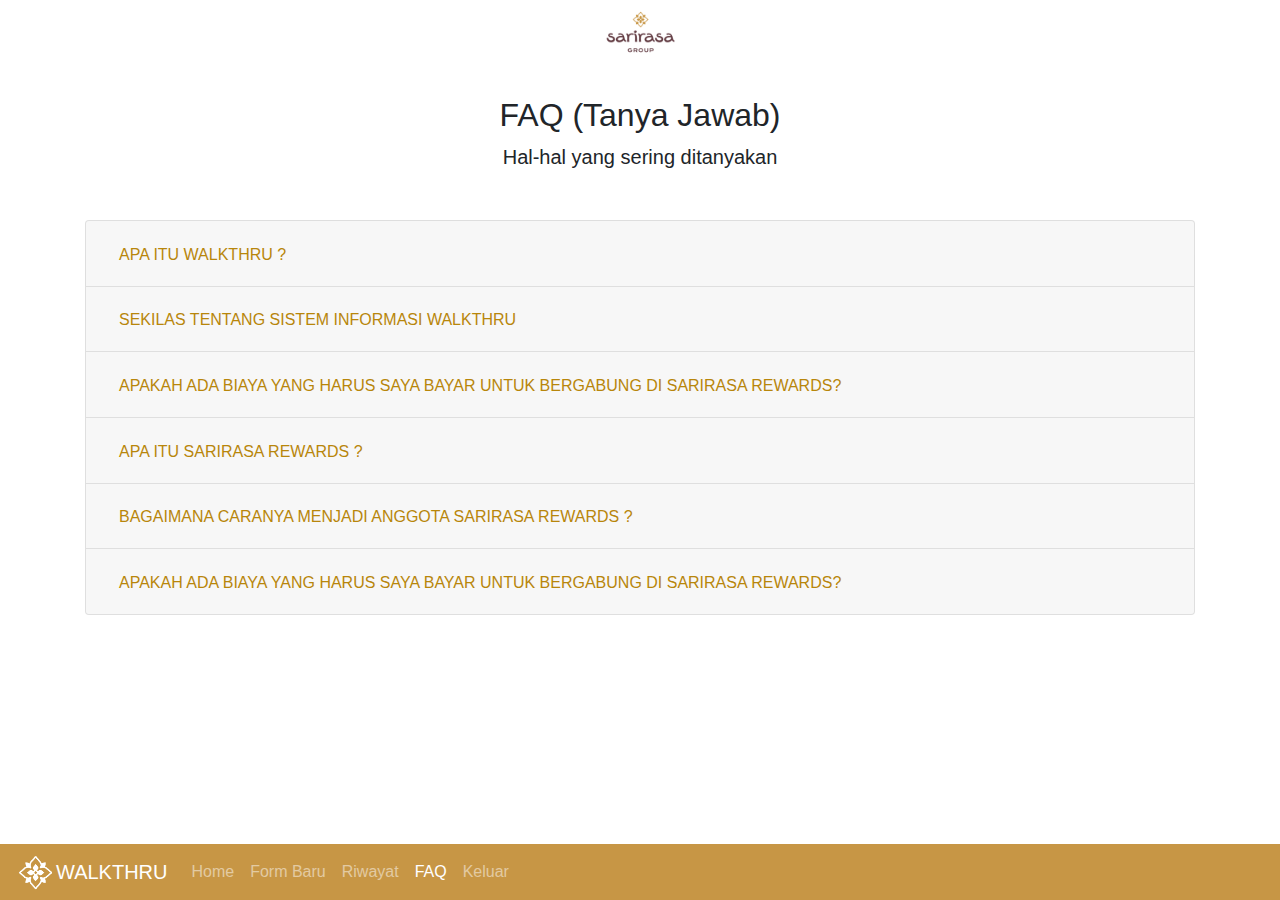
==== faq.html @ 9d3216f0 "Menambahkan Folder Walkthru yang sudah ada" ====
<!doctype html>
<html lang="en">
  <head>
    <meta charset="utf-8">
    <meta name="viewport" content="width=device-width, initial-scale=1, shrink-to-fit=no">
    <meta name="description" content="">
    <meta name="author" content="Ridho Ferdian & Sarirasa Group MIS Team">
    <meta name="generator" content="Jekyll v3.8.6">
    <title>WALKTHRU - Home</title>

    <link rel="canonical" href="https://getbootstrap.com/docs/4.4/examples/floating-labels/">

    <!-- Bootstrap core CSS -->
    <link href="/css/bootstrap.min.css" rel="stylesheet" integrity="sha384-Vkoo8x4CGsO3+Hhxv8T/Q5PaXtkKtu6ug5TOeNV6gBiFeWPGFN9MuhOf23Q9Ifjh" crossorigin="anonymous">

    <!-- Favicons -->
    <link rel="apple-touch-icon" href="/img/apple-touch-icon.png" sizes="180x180">
    <link rel="icon" href="/img/favicon-32x32.png" sizes="32x32" type="image/png">
    <link rel="icon" href="/img/favicon-16x16.png" sizes="16x16" type="image/png">
    <link rel="manifest" href="/js/manifest.json">
    <!--<link rel="mask-icon" href="/img/safari-pinned-tab.svg" color="#563d7c">-->
    <link rel="mask-icon" href="/img/favicon.ico" color="#563d7c">
    <link rel="icon" href="/img/favicon.ico">
    <meta name="msapplication-config" content="/xml/browserconfig.xml">
    <meta name="theme-color" content="#f5f5f5">

    <style>
      .bd-placeholder-img {
        font-size: 1.125rem;
        text-anchor: middle;
        -webkit-user-select: none;
        -moz-user-select: none;
        -ms-user-select: none;
        user-select: none;
      }

      @media (min-width: 768px) {
        .bd-placeholder-img-lg {
          font-size: 3.5rem;
        }
      }
    </style>
    <!-- Custom styles for this template -->
  </head>
  <body oncontextmenu="return false;">

    <div class="container mb-5">
      <div class="py-0 mb-5 text-center">
        <img class="d-block mx-auto mb-4" src="/img/logo_square.png" alt="" width="72" height="72">
        <h2>FAQ (Tanya Jawab)</h2>
        <p class="lead">Hal-hal yang sering ditanyakan</p>
      </div>

      <div class="accordion" id="accordionExample">
        <div class="card">
          <div class="card-header" id="headingOne">
            <h2 class="mb-0">
              <button class="btn btn-link text-left" type="button" data-toggle="collapse" data-target="#collapseOne" aria-expanded="false" aria-controls="collapseOne" style="color:darkgoldenrod"s>
                APA ITU WALKTHRU ?
              </button>
            </h2>
          </div>

          <div id="collapseOne" class="collapse" aria-labelledby="headingOne" data-parent="#accordionExample">
            <div class="card-body">
              Sarirasa Rewards adalah program keanggotaan eksklusif untuk mengapresiasi para pelanggan setia Sarirasa Group. Sarirasa Rewards hadir dalam bentuk aplikasi untuk memberikan berbagai kemudahan, dimana para pelanggan bisa mendapatkan penawaran menarik serta informasi promo terbaru dari restoran yang tergabung dalam Sarirasa Group (Sate Khas Senayan, Sate & Seafood Senayan, TeSaTe, TeKoTe dan Gopek), hanya melalui ujung jari saja. Manfaat yang didapatkan oleh anggota Sarirasa Rewards beragam pada setiap levelnya, yang dapat menambah pengalaman bersama Sarirasa semakin menyenangkan.
            </div>
          </div>
        </div>
        <div class="card">
          <div class="card-header" id="headingTwo">
            <h2 class="mb-0">
              <button class="btn btn-link collapsed text-left" type="button" data-toggle="collapse" data-target="#collapseTwo" aria-expanded="false" aria-controls="collapseTwo" style="color:darkgoldenrod">
                SEKILAS TENTANG SISTEM INFORMASI WALKTHRU
              </button>
            </h2>
          </div>
          <div id="collapseTwo" class="collapse" aria-labelledby="headingTwo" data-parent="#accordionExample">
            <div class="card-body">
              Download Aplikasi Sarirasa Rewards melalui Google Playstore<br>
              Klik tombol Sign Up pada halaman awal aplikasi<br>
              Pilih cara daftar menggunakan data Google atau Facebook<br>
              Lakukan verifikasi akun Google/Facebook Anda<br>
              Selamat Anda berhasil menjadi anggota Sarirasa Rewards dan berhak menikmati manfaat dan penawaran yang ada.<br>
            </div>
          </div>
        </div>
        <div class="card">
          <div class="card-header" id="headingThree">
            <h2 class="mb-0">
              <button class="btn btn-link collapsed text-left" type="button" data-toggle="collapse" data-target="#collapseThree" aria-expanded="false" aria-controls="collapseThree" style="color:darkgoldenrod">
                APAKAH ADA BIAYA YANG HARUS SAYA BAYAR UNTUK BERGABUNG DI SARIRASA REWARDS?
              </button>
            </h2>
          </div>
          <div id="collapseThree" class="collapse" aria-labelledby="headingThree" data-parent="#accordionExample">
            <div class="card-body">
              Keanggotaan Sarirasa Rewards tidak dipungut biaya (gratis).
            </div>
          </div>
        </div><div class="card">
          <div class="card-header" id="headingFour">
            <h2 class="mb-0">
              <button class="btn btn-link collapsed text-left" type="button" data-toggle="collapse" data-target="#collapseFour" aria-expanded="false" aria-controls="collapseFour" style="color:darkgoldenrod">
                APA ITU SARIRASA REWARDS ?
              </button>
            </h2>
          </div>

          <div id="collapseFour" class="collapse" aria-labelledby="headingFour" data-parent="#accordionExample">
            <div class="card-body">
              Sarirasa Rewards adalah program keanggotaan eksklusif untuk mengapresiasi para pelanggan setia Sarirasa Group. Sarirasa Rewards hadir dalam bentuk aplikasi untuk memberikan berbagai kemudahan, dimana para pelanggan bisa mendapatkan penawaran menarik serta informasi promo terbaru dari restoran yang tergabung dalam Sarirasa Group (Sate Khas Senayan, Sate & Seafood Senayan, TeSaTe, TeKoTe dan Gopek), hanya melalui ujung jari saja. Manfaat yang didapatkan oleh anggota Sarirasa Rewards beragam pada setiap levelnya, yang dapat menambah pengalaman bersama Sarirasa semakin menyenangkan.
            </div>
          </div>
        </div>
        <div class="card">
          <div class="card-header" id="headingFive">
            <h2 class="mb-0">
              <button class="btn btn-link collapsed text-left" type="button" data-toggle="collapse" data-target="#collapseFive" aria-expanded="false" aria-controls="collapseFive" style="color:darkgoldenrod">
                BAGAIMANA CARANYA MENJADI ANGGOTA SARIRASA REWARDS ?
              </button>
            </h2>
          </div>
          <div id="collapseFive" class="collapse" aria-labelledby="headingFive" data-parent="#accordionExample">
            <div class="card-body">
              Download Aplikasi â€œSarirasa Rewardsâ€ melalui Google Playstore<br>
              Klik tombol â€œ Sign Upâ€ pada halaman awal aplikasi<br>
              Pilih cara daftar menggunakan data Google atau Facebook<br>
              Lakukan verifikasi akun Google/Facebook Anda<br>
              Selamat Anda berhasil menjadi anggota Sarirasa Rewards dan berhak menikmati manfaat dan penawaran yang ada.<br>
            </div>
          </div>
        </div>
        <div class="card">
          <div class="card-header" id="headingSix">
            <h2 class="mb-0">
              <button class="btn btn-link collapsed text-left" type="button" data-toggle="collapse" data-target="#collapseSix" aria-expanded="false" aria-controls="collapseSix" style="color:darkgoldenrod">
                APAKAH ADA BIAYA YANG HARUS SAYA BAYAR UNTUK BERGABUNG DI SARIRASA REWARDS?
              </button>
            </h2>
          </div>
          <div id="collapseSix" class="collapse" aria-labelledby="headingSix" data-parent="#accordionExample">
            <div class="card-body">
              Keanggotaan Sarirasa Rewards tidak dipungut biaya (gratis).
            </div>
          </div>
        </div>
      </div>
      <br><br><br><br><br><br><br><br>
    </div>

<nav class="navbar fixed-bottom navbar-expand-md navbar-dark" style="color:#f5f5f5; background-color: #C79645;">
  <a href="home.html"><img src="/img/icon.png" height="40px"></a>
  <a class="navbar-brand" href="home.html">WALKTHRU</a>
  <button class="navbar-toggler" type="button" data-toggle="collapse" data-target="#navbarCollapse" aria-controls="navbarCollapse" aria-expanded="false" aria-label="Toggle navigation">
    <span class="navbar-toggler-icon"></span>
  </button>
  <div class="collapse navbar-collapse" id="navbarCollapse">
    <ul class="navbar-nav mr-auto">
      <li class="nav-item">
        <a class="nav-link" href="home.html">Home</a>
      </li>
      <li class="nav-item">
        <a class="nav-link" href="form.html">Form Baru</a>
      </li>
      <li class="nav-item">
        <a class="nav-link" href="riwayat.html">Riwayat</a>
      </li>
      <li class="nav-item active">
        <a class="nav-link" href="faq.html">FAQ <span class="sr-only">(current)</span></a>
      </li>
      <li class="nav-item">
        <a class="nav-link" href="index.html">Keluar</a>
      </li>
      <!--
      <li class="nav-item">
        <a class="nav-link disabled" href="#" tabindex="-1" aria-disabled="true">Disabled</a>
      </li>
      <li class="nav-item dropup">
        <a class="nav-link dropdown-toggle" href="#" id="dropdown10" data-toggle="dropdown" aria-haspopup="true" aria-expanded="false">Dropup</a>
        <div class="dropdown-menu" aria-labelledby="dropdown10">
          <a class="dropdown-item" href="#">Action</a>
          <a class="dropdown-item" href="#">Another action</a>
          <a class="dropdown-item" href="#">Something else here</a>
        </div>
      </li>
      -->
    </ul>
  </div>
</nav>



    <!-- Optional JavaScript -->
    <!-- jQuery first, then Popper.js, then Bootstrap JS -->
    <script src="https://code.jquery.com/jquery-3.4.1.slim.min.js" integrity="sha384-J6qa4849blE2+poT4WnyKhv5vZF5SrPo0iEjwBvKU7imGFAV0wwj1yYfoRSJoZ+n" crossorigin="anonymous"></script>
    <script src="https://cdn.jsdelivr.net/npm/popper.js@1.16.0/dist/umd/popper.min.js" integrity="sha384-Q6E9RHvbIyZFJoft+2mJbHaEWldlvI9IOYy5n3zV9zzTtmI3UksdQRVvoxMfooAo" crossorigin="anonymous"></script>
    <script src="https://stackpath.bootstrapcdn.com/bootstrap/4.4.1/js/bootstrap.min.js" integrity="sha384-wfSDF2E50Y2D1uUdj0O3uMBJnjuUD4Ih7YwaYd1iqfktj0Uod8GCExl3Og8ifwB6" crossorigin="anonymous"></script>
  </body>
</html>
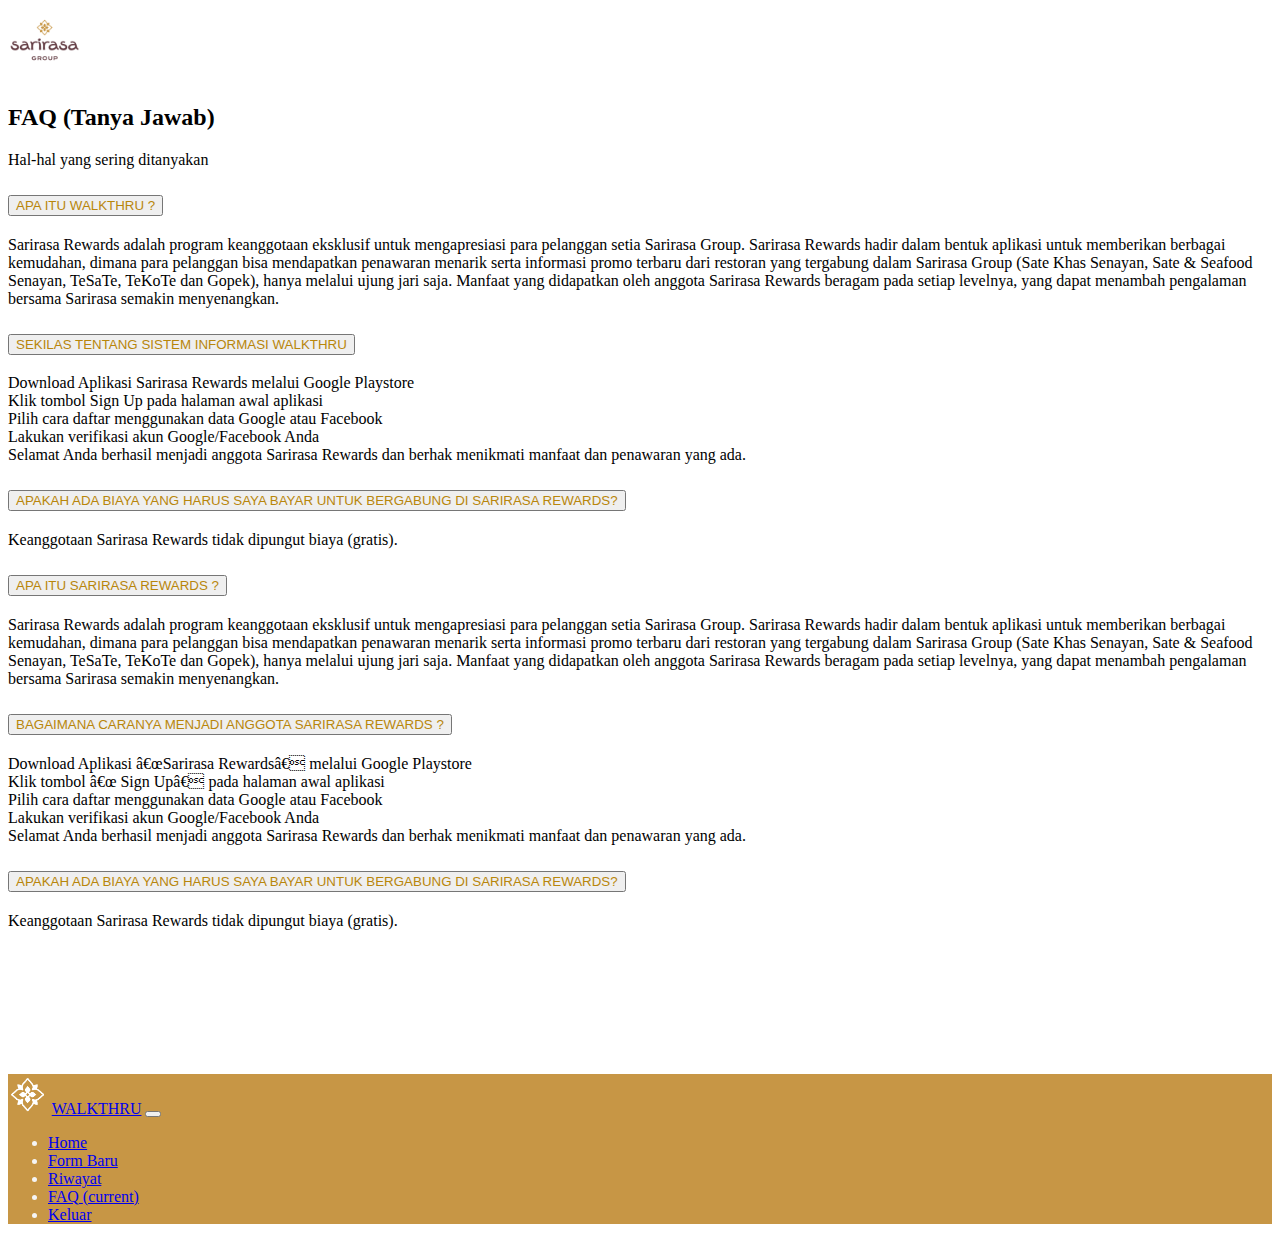
==== commit 067c3925: "ubah link walkthru" ====
--- a/faq.html
+++ b/faq.html
@@ -8,19 +8,19 @@
     <meta name="generator" content="Jekyll v3.8.6">
     <title>WALKTHRU - Home</title>
 
-    <link rel="canonical" href="https://getbootstrap.com/docs/4.4/examples/floating-labels/">
+    <link rel="canonical" href="/walkthruhttps://getbootstrap.com/docs/4.4/examples/floating-labels/">
 
     <!-- Bootstrap core CSS -->
-    <link href="/css/bootstrap.min.css" rel="stylesheet" integrity="sha384-Vkoo8x4CGsO3+Hhxv8T/Q5PaXtkKtu6ug5TOeNV6gBiFeWPGFN9MuhOf23Q9Ifjh" crossorigin="anonymous">
+    <link href="/walkthru/css/bootstrap.min.css" rel="stylesheet" integrity="sha384-Vkoo8x4CGsO3+Hhxv8T/Q5PaXtkKtu6ug5TOeNV6gBiFeWPGFN9MuhOf23Q9Ifjh" crossorigin="anonymous">
 
     <!-- Favicons -->
-    <link rel="apple-touch-icon" href="/img/apple-touch-icon.png" sizes="180x180">
-    <link rel="icon" href="/img/favicon-32x32.png" sizes="32x32" type="image/png">
-    <link rel="icon" href="/img/favicon-16x16.png" sizes="16x16" type="image/png">
-    <link rel="manifest" href="/js/manifest.json">
-    <!--<link rel="mask-icon" href="/img/safari-pinned-tab.svg" color="#563d7c">-->
-    <link rel="mask-icon" href="/img/favicon.ico" color="#563d7c">
-    <link rel="icon" href="/img/favicon.ico">
+    <link rel="apple-touch-icon" href="/walkthru/img/apple-touch-icon.png" sizes="180x180">
+    <link rel="icon" href="/walkthru/img/favicon-32x32.png" sizes="32x32" type="image/png">
+    <link rel="icon" href="/walkthru/img/favicon-16x16.png" sizes="16x16" type="image/png">
+    <link rel="manifest" href="/walkthru/js/manifest.json">
+    <!--<link rel="mask-icon" href="/walkthru/img/safari-pinned-tab.svg" color="#563d7c">-->
+    <link rel="mask-icon" href="/walkthru/img/favicon.ico" color="#563d7c">
+    <link rel="icon" href="/walkthru/img/favicon.ico">
     <meta name="msapplication-config" content="/xml/browserconfig.xml">
     <meta name="theme-color" content="#f5f5f5">
 
@@ -150,38 +150,38 @@
     </div>
 
 <nav class="navbar fixed-bottom navbar-expand-md navbar-dark" style="color:#f5f5f5; background-color: #C79645;">
-  <a href="home.html"><img src="/img/icon.png" height="40px"></a>
-  <a class="navbar-brand" href="home.html">WALKTHRU</a>
+  <a href="/walkthruhome.html"><img src="/img/icon.png" height="40px"></a>
+  <a class="navbar-brand" href="/walkthruhome.html">WALKTHRU</a>
   <button class="navbar-toggler" type="button" data-toggle="collapse" data-target="#navbarCollapse" aria-controls="navbarCollapse" aria-expanded="false" aria-label="Toggle navigation">
     <span class="navbar-toggler-icon"></span>
   </button>
   <div class="collapse navbar-collapse" id="navbarCollapse">
     <ul class="navbar-nav mr-auto">
       <li class="nav-item">
-        <a class="nav-link" href="home.html">Home</a>
-      </li>
-      <li class="nav-item">
-        <a class="nav-link" href="form.html">Form Baru</a>
-      </li>
-      <li class="nav-item">
-        <a class="nav-link" href="riwayat.html">Riwayat</a>
+        <a class="nav-link" href="/walkthruhome.html">Home</a>
+      </li>
+      <li class="nav-item">
+        <a class="nav-link" href="/walkthruform.html">Form Baru</a>
+      </li>
+      <li class="nav-item">
+        <a class="nav-link" href="/walkthruriwayat.html">Riwayat</a>
       </li>
       <li class="nav-item active">
-        <a class="nav-link" href="faq.html">FAQ <span class="sr-only">(current)</span></a>
-      </li>
-      <li class="nav-item">
-        <a class="nav-link" href="index.html">Keluar</a>
+        <a class="nav-link" href="/walkthrufaq.html">FAQ <span class="sr-only">(current)</span></a>
+      </li>
+      <li class="nav-item">
+        <a class="nav-link" href="/walkthruindex.html">Keluar</a>
       </li>
       <!--
       <li class="nav-item">
-        <a class="nav-link disabled" href="#" tabindex="-1" aria-disabled="true">Disabled</a>
+        <a class="nav-link disabled" href="/walkthru#" tabindex="-1" aria-disabled="true">Disabled</a>
       </li>
       <li class="nav-item dropup">
-        <a class="nav-link dropdown-toggle" href="#" id="dropdown10" data-toggle="dropdown" aria-haspopup="true" aria-expanded="false">Dropup</a>
+        <a class="nav-link dropdown-toggle" href="/walkthru#" id="dropdown10" data-toggle="dropdown" aria-haspopup="true" aria-expanded="false">Dropup</a>
         <div class="dropdown-menu" aria-labelledby="dropdown10">
-          <a class="dropdown-item" href="#">Action</a>
-          <a class="dropdown-item" href="#">Another action</a>
-          <a class="dropdown-item" href="#">Something else here</a>
+          <a class="dropdown-item" href="/walkthru#">Action</a>
+          <a class="dropdown-item" href="/walkthru#">Another action</a>
+          <a class="dropdown-item" href="/walkthru#">Something else here</a>
         </div>
       </li>
       -->
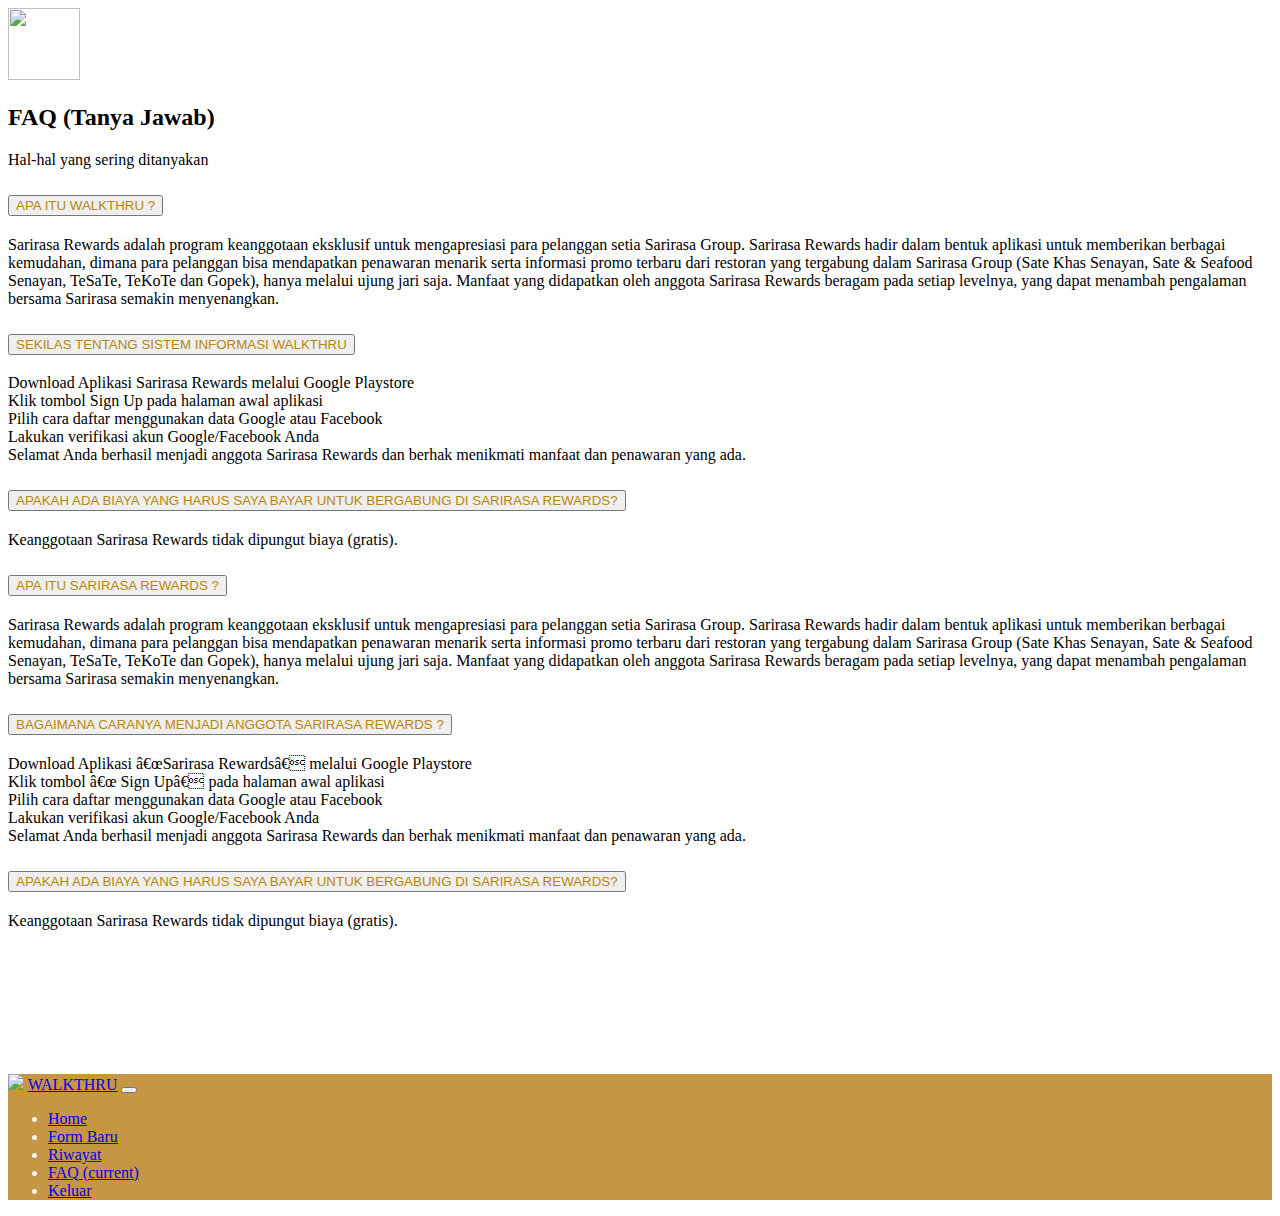
==== commit 1ee614e3: "Perbaikan link walkthru" ====
--- a/faq.html
+++ b/faq.html
@@ -8,7 +8,7 @@
     <meta name="generator" content="Jekyll v3.8.6">
     <title>WALKTHRU - Home</title>
 
-    <link rel="canonical" href="/walkthruhttps://getbootstrap.com/docs/4.4/examples/floating-labels/">
+    <link rel="canonical" href="https://getbootstrap.com/docs/4.4/examples/floating-labels/">
 
     <!-- Bootstrap core CSS -->
     <link href="/walkthru/css/bootstrap.min.css" rel="stylesheet" integrity="sha384-Vkoo8x4CGsO3+Hhxv8T/Q5PaXtkKtu6ug5TOeNV6gBiFeWPGFN9MuhOf23Q9Ifjh" crossorigin="anonymous">
@@ -21,7 +21,7 @@
     <!--<link rel="mask-icon" href="/walkthru/img/safari-pinned-tab.svg" color="#563d7c">-->
     <link rel="mask-icon" href="/walkthru/img/favicon.ico" color="#563d7c">
     <link rel="icon" href="/walkthru/img/favicon.ico">
-    <meta name="msapplication-config" content="/xml/browserconfig.xml">
+    <meta name="msapplication-config" content="/walkthru/xml/browserconfig.xml">
     <meta name="theme-color" content="#f5f5f5">
 
     <style>
@@ -46,7 +46,7 @@
 
     <div class="container mb-5">
       <div class="py-0 mb-5 text-center">
-        <img class="d-block mx-auto mb-4" src="/img/logo_square.png" alt="" width="72" height="72">
+        <img class="d-block mx-auto mb-4" src="/walkthru/img/logo_square.png" alt="" width="72" height="72">
         <h2>FAQ (Tanya Jawab)</h2>
         <p class="lead">Hal-hal yang sering ditanyakan</p>
       </div>
@@ -150,38 +150,38 @@
     </div>
 
 <nav class="navbar fixed-bottom navbar-expand-md navbar-dark" style="color:#f5f5f5; background-color: #C79645;">
-  <a href="/walkthruhome.html"><img src="/img/icon.png" height="40px"></a>
-  <a class="navbar-brand" href="/walkthruhome.html">WALKTHRU</a>
+  <a href="/walkthru/home.html"><img src="/walkthru/img/icon.png" height="40px"></a>
+  <a class="navbar-brand" href="/walkthru/home.html">WALKTHRU</a>
   <button class="navbar-toggler" type="button" data-toggle="collapse" data-target="#navbarCollapse" aria-controls="navbarCollapse" aria-expanded="false" aria-label="Toggle navigation">
     <span class="navbar-toggler-icon"></span>
   </button>
   <div class="collapse navbar-collapse" id="navbarCollapse">
     <ul class="navbar-nav mr-auto">
       <li class="nav-item">
-        <a class="nav-link" href="/walkthruhome.html">Home</a>
-      </li>
-      <li class="nav-item">
-        <a class="nav-link" href="/walkthruform.html">Form Baru</a>
-      </li>
-      <li class="nav-item">
-        <a class="nav-link" href="/walkthruriwayat.html">Riwayat</a>
+        <a class="nav-link" href="/walkthru/home.html">Home</a>
+      </li>
+      <li class="nav-item">
+        <a class="nav-link" href="/walkthru/form.html">Form Baru</a>
+      </li>
+      <li class="nav-item">
+        <a class="nav-link" href="/walkthru/riwayat.html">Riwayat</a>
       </li>
       <li class="nav-item active">
-        <a class="nav-link" href="/walkthrufaq.html">FAQ <span class="sr-only">(current)</span></a>
-      </li>
-      <li class="nav-item">
-        <a class="nav-link" href="/walkthruindex.html">Keluar</a>
+        <a class="nav-link" href="/walkthru/faq.html">FAQ <span class="sr-only">(current)</span></a>
+      </li>
+      <li class="nav-item">
+        <a class="nav-link" href="/walkthru/index.html">Keluar</a>
       </li>
       <!--
       <li class="nav-item">
-        <a class="nav-link disabled" href="/walkthru#" tabindex="-1" aria-disabled="true">Disabled</a>
+        <a class="nav-link disabled" href="/walkthru/#" tabindex="-1" aria-disabled="true">Disabled</a>
       </li>
       <li class="nav-item dropup">
-        <a class="nav-link dropdown-toggle" href="/walkthru#" id="dropdown10" data-toggle="dropdown" aria-haspopup="true" aria-expanded="false">Dropup</a>
+        <a class="nav-link dropdown-toggle" href="/walkthru/#" id="dropdown10" data-toggle="dropdown" aria-haspopup="true" aria-expanded="false">Dropup</a>
         <div class="dropdown-menu" aria-labelledby="dropdown10">
-          <a class="dropdown-item" href="/walkthru#">Action</a>
-          <a class="dropdown-item" href="/walkthru#">Another action</a>
-          <a class="dropdown-item" href="/walkthru#">Something else here</a>
+          <a class="dropdown-item" href="/walkthru/#">Action</a>
+          <a class="dropdown-item" href="/walkthru/#">Another action</a>
+          <a class="dropdown-item" href="/walkthru/#">Something else here</a>
         </div>
       </li>
       -->
